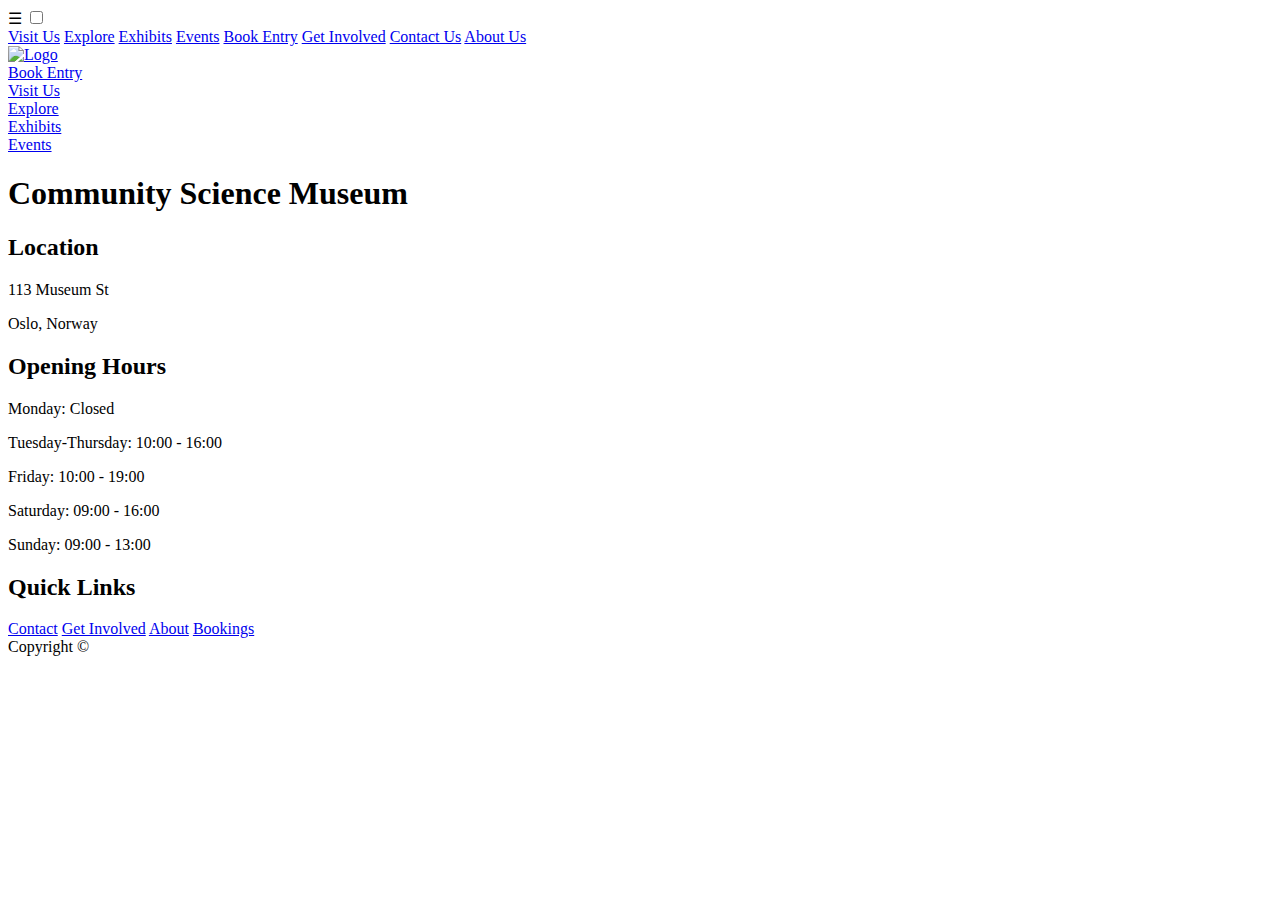
==== index.html @ a0068f47 "Code first complete draft" ====
<!DOCTYPE html>
<html lang="en">
<head>
    <meta charset="UTF-8">
    <meta http-equiv="X-UA-Compatible" content="IE=edge">
    <meta name="viewport" content="width=device-width, initial-scale=1.0">
    <title>CSM | Home</title>
    <link href="css/styles.css" rel="stylesheet">
</head>
<body>
    <header>        
        <nav class="hamnav">
        <label for="hamburger">&#9776;</label>
        <input type="checkbox" id="hamburger"/>
            <div class="hamitems">
                <a href="Visit-us.html">Visit Us</a>
                <a href="Explore.html">Explore</a>
                <a href="Exhibits.html">Exhibits</a>
                <a href="Events.html">Events</a>
                <a href="Bookings.html">Book Entry</a>
                <a href="Get-involved.html">Get Involved</a>
                <a href="Contact.html">Contact Us</a>
                <a href="About.html">About Us</a>
            </div>
        </nav>
        <a href="index.html"><img class="logo" src="images/csmlogo.png" alt="Logo"></a>
        <div>
            <a class=bookcta href="Bookings.html">Book Entry</a>
        </div>
    </header>
    <main>
        <section class="home">
            <div class=homebg>  
                <a href="Visit-us.html">Visit Us</a>
            </div>
            <div class=homeflex>
               <div class=read>
                <a href="Explore.html">Explore</a>
               </div>
           
            <div class=astro>
                <a href="Exhibits.html">Exhibits</a>
            </div>
            
            <div class=paint>
                <a href="Events.html">Events</a>
            </div>
            </div>
        </section>    
    </main>
    <footer>
        
        <h1>Community Science Museum</h1>
        <section class=footflex>
        <div>
            <h2>Location</h2>
            <p>113 Museum St</p>
            <p>Oslo, Norway</p>
        </div>
        <div>
            <h2>Opening Hours</h2>
            <p>Monday: Closed</p>
            <p>Tuesday-Thursday: 10:00 - 16:00</p>
            <p>Friday: 10:00 - 19:00</p>
            <p>Saturday: 09:00 - 16:00</p>
            <p>Sunday: 09:00 - 13:00</p>
        </div>
        <div class=qlinks>
            <h2>Quick Links</h2>
            <a href="Contact.html">Contact</a>
            <a href="Get-involved.html">Get Involved</a>
            <a href="About.html">About</a>
            <a href="Bookings.html">Bookings</a>
        </div>
        </section>
        <div class=cc>
            Copyright &copy
        </div>
    </footer>
</body>
</html>
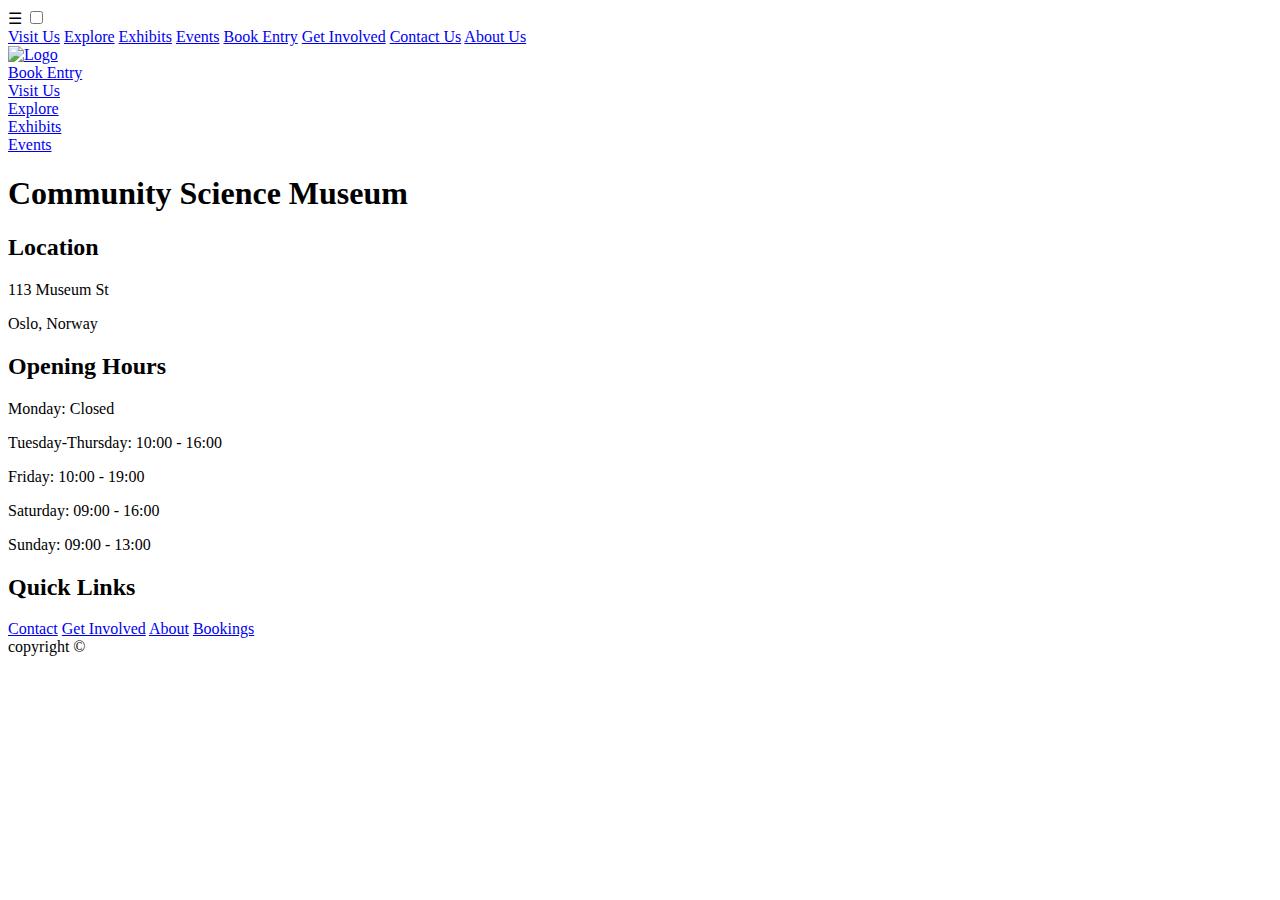
==== commit 2a85c1e2: "Corrections based on W3" ====
--- a/index.html
+++ b/index.html
@@ -11,7 +11,7 @@
     <header>        
         <nav class="hamnav">
         <label for="hamburger">&#9776;</label>
-        <input type="checkbox" id="hamburger"/>
+        <input type="checkbox" id="hamburger">
             <div class="hamitems">
                 <a href="Visit-us.html">Visit Us</a>
                 <a href="Explore.html">Explore</a>
@@ -29,7 +29,7 @@
         </div>
     </header>
     <main>
-        <section class="home">
+        <div class="home">
             <div class=homebg>  
                 <a href="Visit-us.html">Visit Us</a>
             </div>
@@ -46,10 +46,9 @@
                 <a href="Events.html">Events</a>
             </div>
             </div>
-        </section>    
+        </div>    
     </main>
     <footer>
-        
         <h1>Community Science Museum</h1>
         <section class=footflex>
         <div>
@@ -74,7 +73,7 @@
         </div>
         </section>
         <div class=cc>
-            Copyright &copy
+            copyright &copy;
         </div>
     </footer>
 </body>
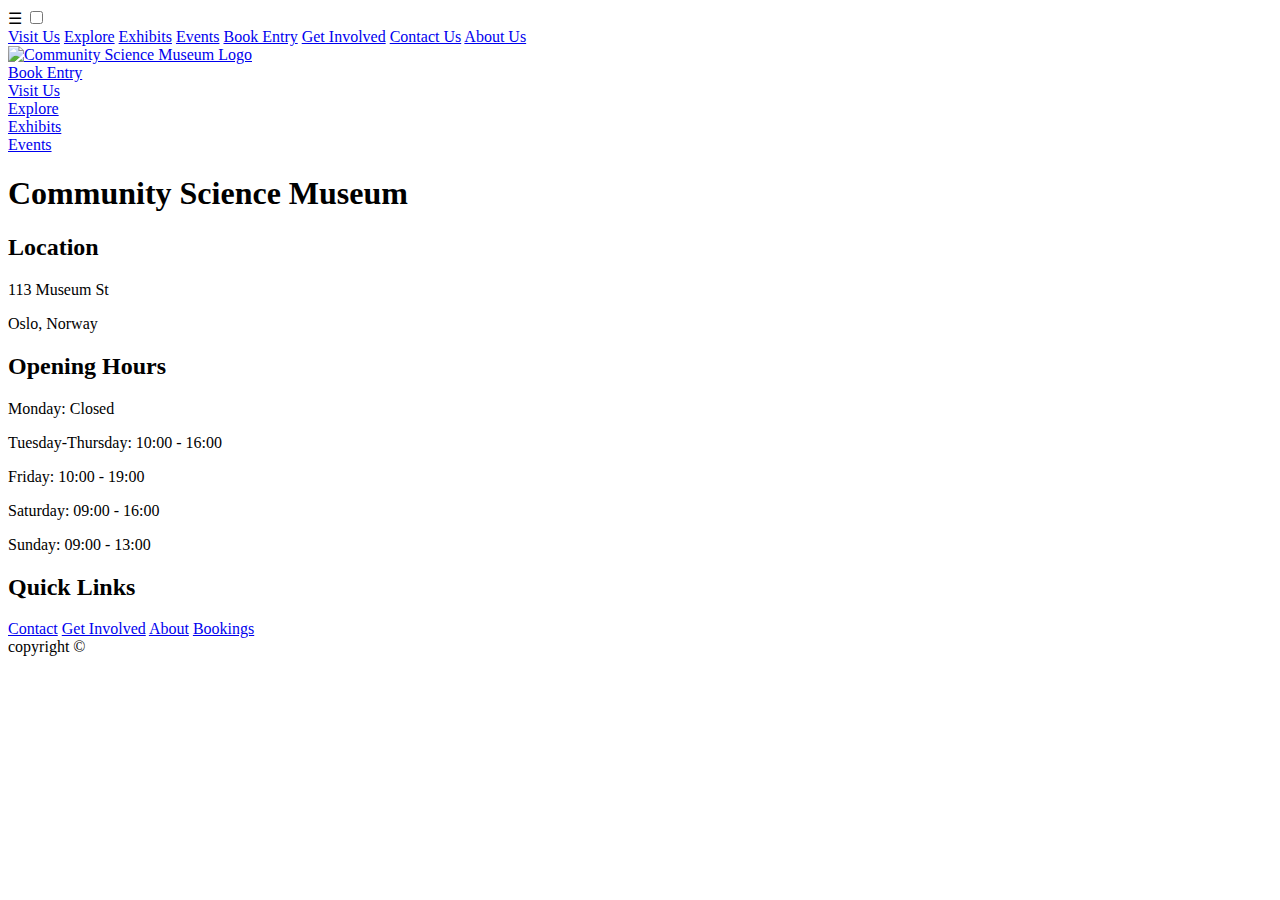
==== commit 8a64bc48: "Added meta and alt tags" ====
--- a/index.html
+++ b/index.html
@@ -4,6 +4,7 @@
     <meta charset="UTF-8">
     <meta http-equiv="X-UA-Compatible" content="IE=edge">
     <meta name="viewport" content="width=device-width, initial-scale=1.0">
+    <meta name="description" content="Community Science Museum home page">
     <title>CSM | Home</title>
     <link href="css/styles.css" rel="stylesheet">
 </head>
@@ -23,7 +24,7 @@
                 <a href="About.html">About Us</a>
             </div>
         </nav>
-        <a href="index.html"><img class="logo" src="images/csmlogo.png" alt="Logo"></a>
+        <a href="index.html"><img class="logo" src="images/csmlogo.png" alt="Community Science Museum Logo"></a>
         <div>
             <a class=bookcta href="Bookings.html">Book Entry</a>
         </div>
